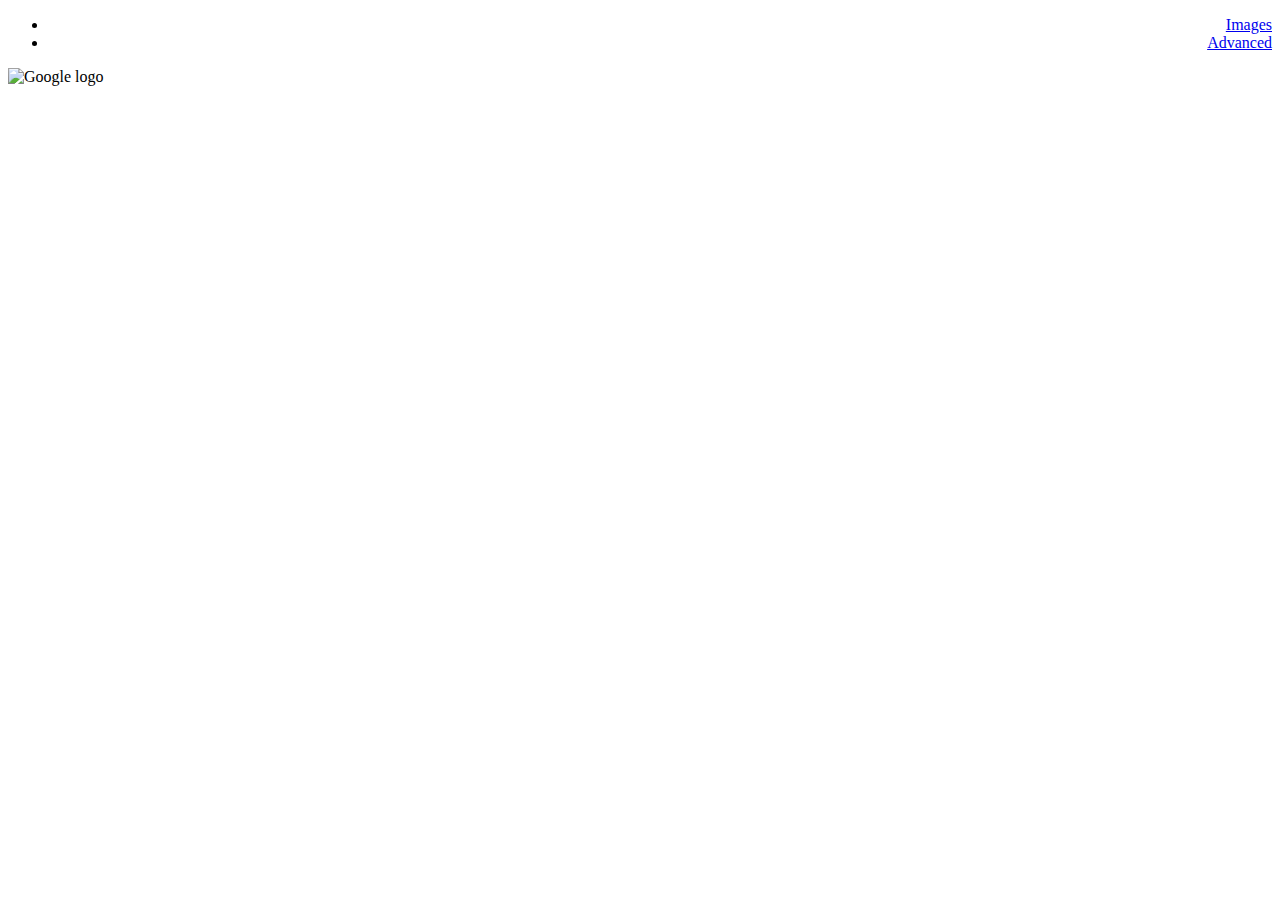
==== index.html @ fcf27ea0 "add css" ====
<!DOCTYPE html>
<html lang="en">
    <head>
        <link rel="stylesheet" href="style.css">
        <title>Google</title>
    </head>
    <body>
        <ul class="navbar">
            <li><a href="Images.html">Images</a></li>
            <li><a href="advanced.html">Advanced</a></li>
        </ul>
        <div>
            <img src="https://www.google.com/images/branding/googlelogo/1x/googlelogo_color_272x92dp.png" alt="Google logo" />
        </div>
    </body>
</html>
---- style.css ----
.navbar {
    text-align: right;
}
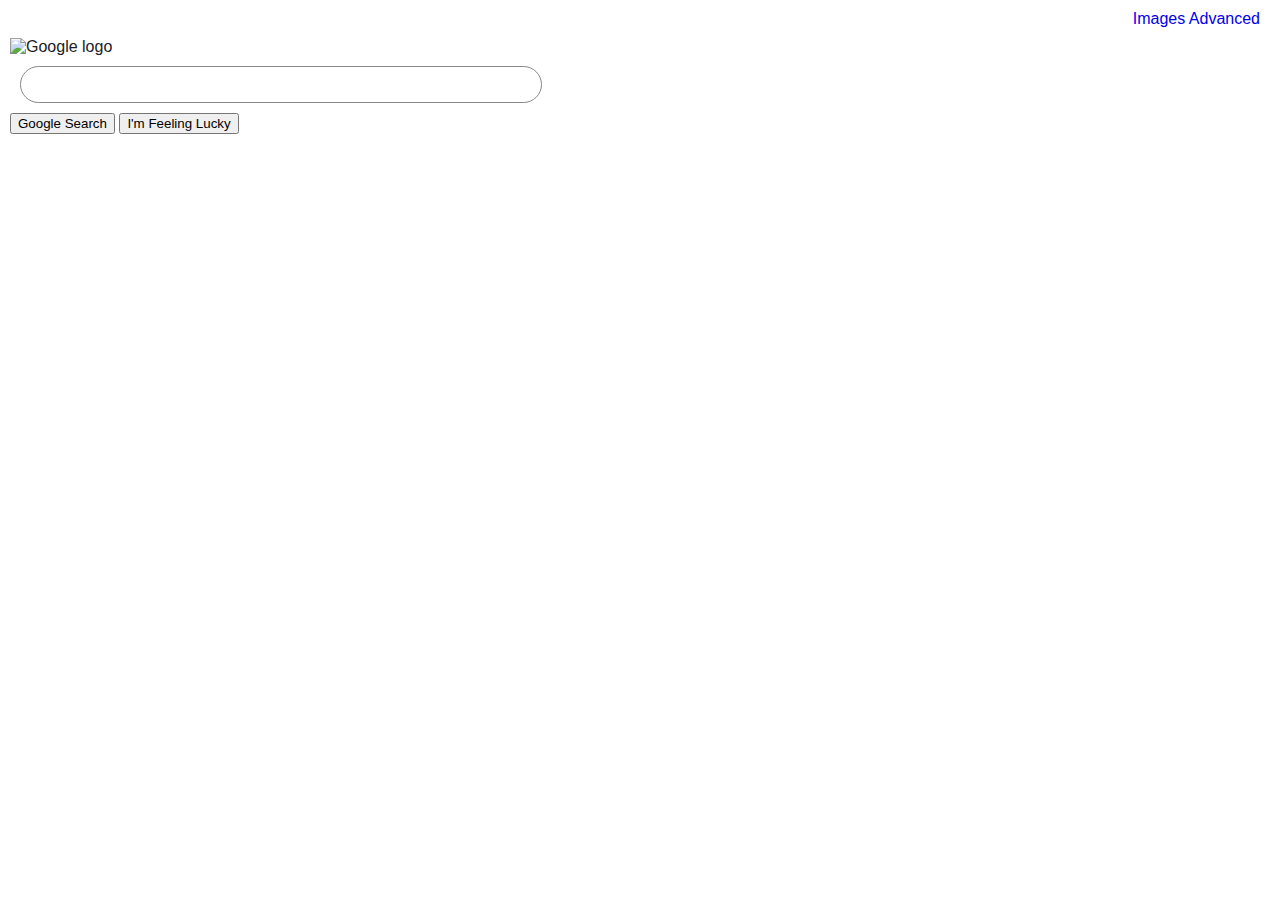
==== commit a6e446e1: "add css" ====
--- a/index.html
+++ b/index.html
@@ -5,12 +5,18 @@
         <title>Google</title>
     </head>
     <body>
-        <ul class="navbar">
-            <li><a href="Images.html">Images</a></li>
-            <li><a href="advanced.html">Advanced</a></li>
-        </ul>
+        <div class="navbar">
+                <a href="images.html">Images</a>
+                <a href="advanced.html">Advanced</a>
+        </div>
         <div>
-            <img src="https://www.google.com/images/branding/googlelogo/1x/googlelogo_color_272x92dp.png" alt="Google logo" />
+            <div class="vertical-center">
+                <img src="https://www.google.com/images/branding/googlelogo/1x/googlelogo_color_272x92dp.png" alt="Google logo" />
+                <form action="https://google.com/search">
+                    <input type="text" name="q" class="searchbar">
+                    <input type="submit" value="Google Search" class="searchbutton">
+                    <input type="submit" name="btnI" value="I'm Feeling Lucky" class="searchbutton">
+            </div>
         </div>
     </body>
 </html>--- a/style.css
+++ b/style.css
@@ -1,3 +1,26 @@
+body {
+    margin: 10px;
+    height: 100vh;
+    font-family: Arial, sans-serif;
+    color: #202124;
+  }
 .navbar {
     text-align: right;
+    margin: 10px;
+}
+.navbar a, .navbar a:active, .navbar a:hover, .navbar a:visited {
+    text-decoration: none;
+}
+.navbar a:active, .navbar a:hover {
+    text-decoration: underline;
+}
+.searchbar {
+    border-color: #888888;
+    border-style: solid;
+    border-width: 1px;
+    border-radius: 20px;
+    display: block;
+    margin: 10px;
+    padding: 10px;
+    width: 500px;
 }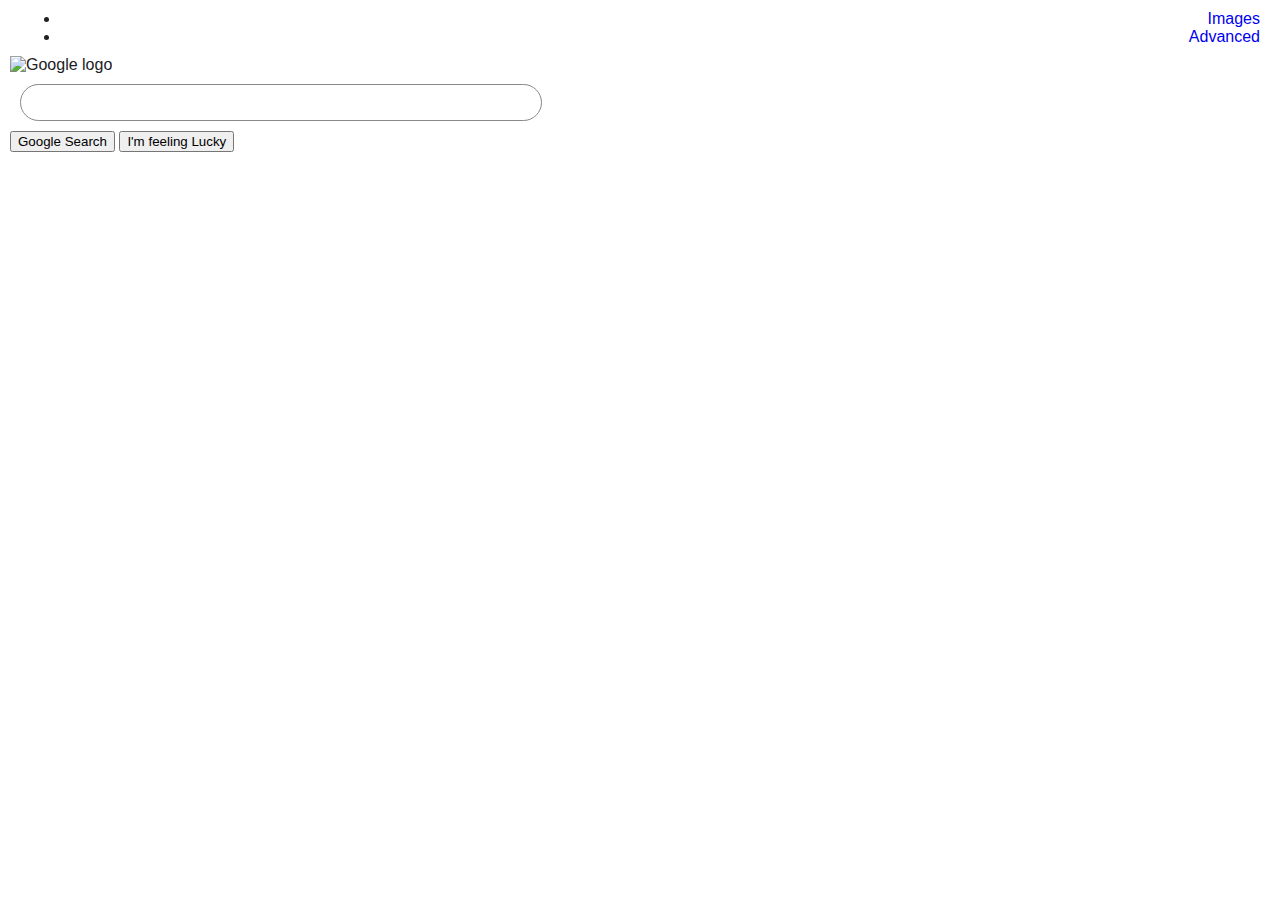
==== commit e38d5f22: "git pull" ====
--- a/index.html
+++ b/index.html
@@ -5,17 +5,18 @@
         <title>Google</title>
     </head>
     <body>
-        <div class="navbar">
-                <a href="images.html">Images</a>
-                <a href="advanced.html">Advanced</a>
-        </div>
+        <ul class="navbar">
+            <li><a href="Images.html">Images</a></li>
+            <li><a href="advanced.html">Advanced</a></li>
+        </ul>
         <div>
             <div class="vertical-center">
-                <img src="https://www.google.com/images/branding/googlelogo/1x/googlelogo_color_272x92dp.png" alt="Google logo" />
-                <form action="https://google.com/search">
-                    <input type="text" name="q" class="searchbar">
-                    <input type="submit" value="Google Search" class="searchbutton">
-                    <input type="submit" name="btnI" value="I'm Feeling Lucky" class="searchbutton">
+            <img src="https://www.google.com/images/branding/googlelogo/1x/googlelogo_color_272x92dp.png" alt="Google logo" />
+            <form action="https://google.com/search">
+                <input type="text" name="q" class="searchbar">
+                <input type="submit" value="Google Search" class="searchbutton">
+                <input type="submit" name="bntI" value="I'm feeling Lucky" class="searchbutton">
+            </form>
             </div>
         </div>
     </body>
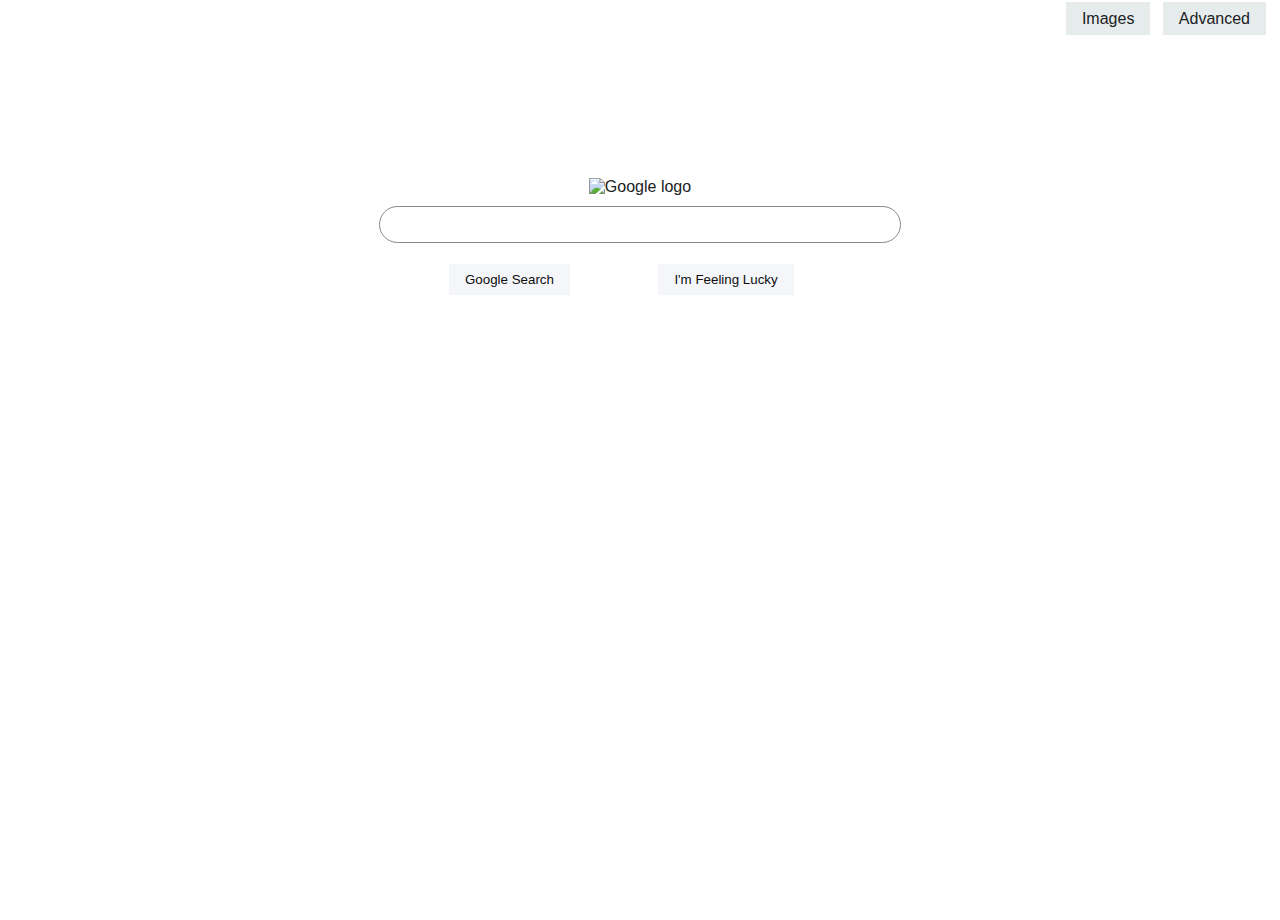
==== commit d8d527ba: "index-update" ====
--- a/index.html
+++ b/index.html
@@ -5,18 +5,18 @@
         <title>Google</title>
     </head>
     <body>
-        <ul class="navbar">
-            <li><a href="Images.html">Images</a></li>
-            <li><a href="advanced.html">Advanced</a></li>
-        </ul>
+        <div class="navbar">
+                <a href="images.html">Images</a>
+                <a href="advanced.html">Advanced</a>
+        </div>
         <div>
             <div class="vertical-center">
-            <img src="https://www.google.com/images/branding/googlelogo/1x/googlelogo_color_272x92dp.png" alt="Google logo" />
-            <form action="https://google.com/search">
-                <input type="text" name="q" class="searchbar">
-                <input type="submit" value="Google Search" class="searchbutton">
-                <input type="submit" name="bntI" value="I'm feeling Lucky" class="searchbutton">
-            </form>
+                     <img src="https://www.google.com/images/branding/googlelogo/1x/googlelogo_color_272x92dp.png" alt="Google logo" />
+                     <form action="https://google.com/search">
+                          <input type="text" name="q" class="searchbar">
+                          <input type="submit" value="Google Search" class="searchbutton">
+                          <input type="submit" name="btnI" value="I'm Feeling Lucky" class="searchbutton">
+                    </form>
             </div>
         </div>
     </body>
--- a/style.css
+++ b/style.css
@@ -6,13 +6,23 @@
   }
 .navbar {
     text-align: right;
-    margin: 10px;
 }
-.navbar a, .navbar a:active, .navbar a:hover, .navbar a:visited {
+.navbar a , .searchbutton{
+    color: #202124;
+    background-color: #e6ecec;
+    border-style: none;
+    margin: 11px 4px;
+    padding: 8px 16px;
+}
+.navbar a, .navbar a:active, .navbar a:hover, .navbar a:visited, .searchbutton {
     text-decoration: none;
 }
-.navbar a:active, .navbar a:hover {
+.navbar a:active, .navbar a:hover, .searchbutton {
     text-decoration: underline;
+}
+.searchbar:hover, .searchbar:focus, .searchbutton:hover {
+    box-shadow: 0 0 1px 1px #888888;
+    outline: none;
 }
 .searchbar {
     border-color: #888888;
@@ -23,4 +33,18 @@
     margin: 10px;
     padding: 10px;
     width: 500px;
-}+}
+.searchbutton {
+    background-color: #f4f6fa;
+    border-style: none;
+    color: #0e0d0d;
+    text-decoration: none;
+    margin-left: 80px;
+}
+.vertical-center {
+    display: flex;
+    justify-content: center; 
+    align-items: center;
+    flex-direction: column;
+    margin-top: 150px;
+}
